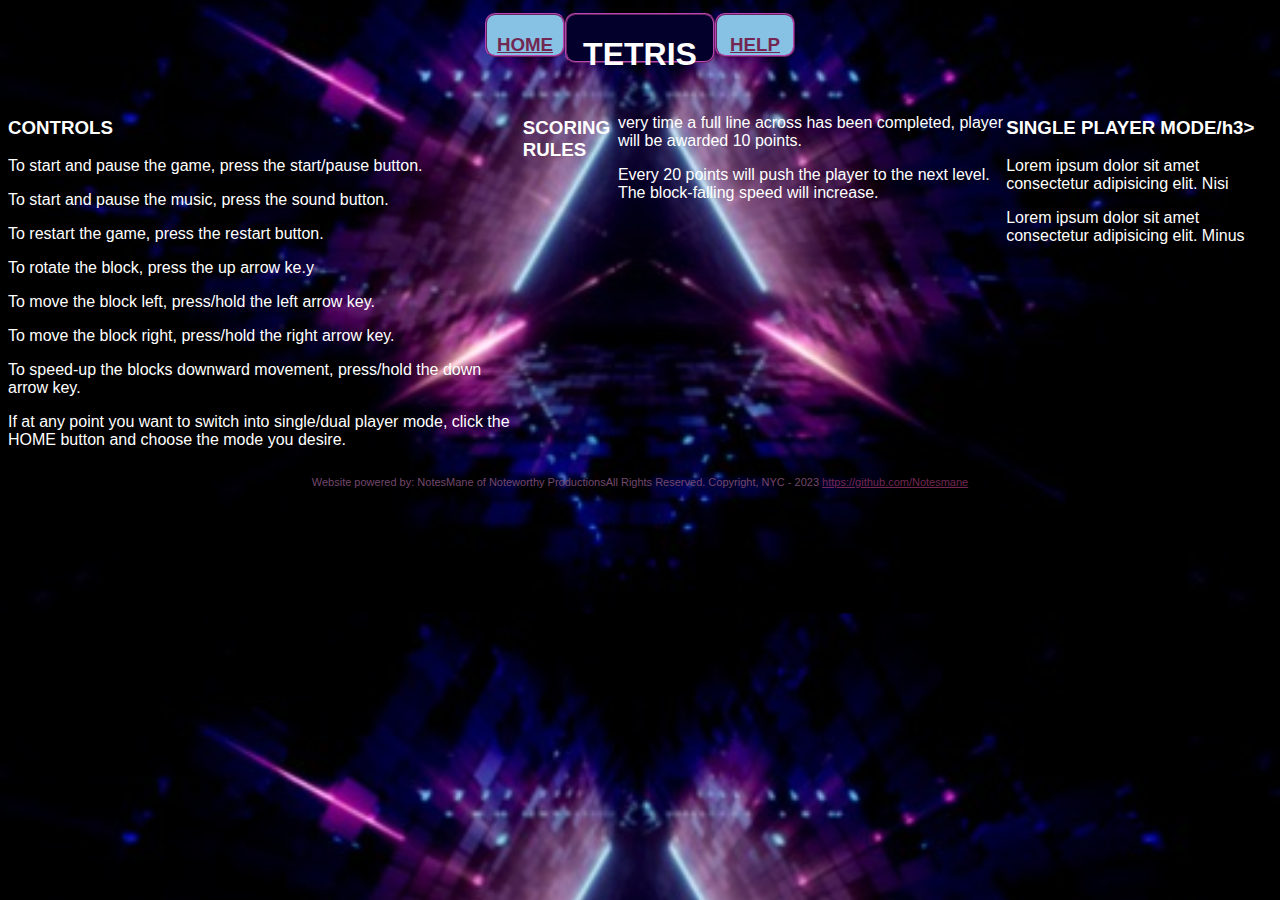
==== help.html @ 4ff6383f "Functional, still needs some more work" ====
<!DOCTYPE html>
<html lang="en">
<head>
    <meta charset="UTF-8">
    <meta name="viewport" content="width=device-width, initial-scale=1.0">
    <link rel="stylesheet" href="style1.css" />
    <title>Tetris Project - Help </title>
</head>
<body>
    <header>
        <div id="pageSelector">
            <h3><a href="index.html">HOME</a></h3>
        </div>
        <div id="titleDiv">
            <h1>TETRIS</h1>
        </div>
        <div id="pageSelector">
            <h3><a href="help.html">HELP</a></h3>
        </div>
    </header>
    <main>
        <section>
            <div>
                <h3>CONTROLS</h3>
            </div>
            <div>
                <p>To start and pause the game, press the start/pause button.</p>
                <p>To start and pause the music, press the sound button.</p>
                <p>To restart the game, press the restart button.</p>
                <p>To rotate the block, press the up arrow ke.y</p>
                <p>To move the block left, press/hold the left arrow key.</p>
                <p>To move the block right, press/hold the right arrow key.</p>
                <p>To speed-up the blocks downward movement, press/hold the down arrow key.</p>
                <p>If at any point you want to switch into single/dual player mode, click the HOME button and choose the mode you desire.</p>
            </div>
        </section>
            <div>
                <h3>SCORING RULES</h3>
            </div>
            <div>
                <p>very time a full line across has been completed, player will be awarded 10 points.</p>
                <p>Every 20 points will push the player to the next level. The block-falling speed will increase.</p>
            </div>
        <section>
            <div>
                <h3>SINGLE PLAYER MODE/h3>
            </div>
            <div>
                <p>Lorem ipsum dolor sit amet consectetur adipisicing elit. Nisi</p>
                <p>Lorem ipsum dolor sit amet consectetur adipisicing elit. Minus</p>
            </div>
        </section>
        <section>
        </section>
    </main>
    <footer>
        <div>
            <p>Website powered by: NotesMane of Noteworthy Productions</p>
            <br>
            <p>All Rights Reserved. Copyright, NYC - 2023 <a href="https://github.com/Notesmane" target="_blank">https://github.com/Notesmane</a> </p>
        </div>
    </footer>
</body>
</html>
---- style1.css ----
/* Box Model Hack */
* {
    box-sizing: border-box;
  }
  
  /* Clear fix hack */
  .clearfix:after {
       content: ".";
       display: block;
       clear: both;
       visibility: hidden;
       line-height: 0;
       height: 0;
  }
  
  .clear {
      clear: both;
  }
  
  /******************************************
  /* BASE STYLES
  /*******************************************/

html {
    /* height: 800px; */
    background-image: url('bkimage4.jpg');
    background-size: cover;
    background-position: center center;
    color: white;
}

main {
  display: flex;
  justify-content: center;
}

  body {
    font-family: 'Segoe UI', Tahoma, Geneva, Verdana, sans-serif
    /* 'Gill Sans', 'Gill Sans MT', Calibri, 'Trebuchet MS', sans-serif; */
  }

  a:link {
    color: white;
  }

  a:visited {
    color: white;
  }

  a:hover {
    color: white;
  }

  a:active{
    color: white;
  }
  
/* =========================================== HEADER CONTENT  */

  header {
    width: 100%;
    height: 50px;
    margin-bottom: 40px;
    padding: 5px;
    border: none;
    list-style: none;
    clear: both;
    display: flex;
    justify-content: center;
  }

  #titleDiv {
    padding: 10px 0px, 10px, 0px;
    margin: 0px, 20px, 0px, 20px;
    background-color: rgb(4, 0, 44);
    border: 2px ridge rgb(184,69, 178);
    border-radius: 10px;
    /* position: relative; */
    height: 50px;
    width: 150px;
    float: left;
    display: flex;
    justify-content: center;
  }

  #pageSelector {
    padding: 0px 0px 40px 0px;
    background-color: rgb(135, 193, 227);
    border: 2px ridge rgb(184,69, 178);
    border-radius: 10px;
    /* position: relative; */
    height: 20px;
    width: 80px;
    float: left;
    display: flex;
    justify-content: center;
  }

/* ============================================ BEGINNING OF MAIN CONTENT */

  #buttons {
    width: 184;
  }
/* 
  #bigTitleBox {
    background-color: rgb(4, 0, 44);
    width: 184px;
    height: 80px;
    border: 2px ridge rgb(184,69, 178);
    padding-top: 20px;
    text-align: center;
    float: left;
    display: flex;
    justify-content: center;
  }*/

  .fallingBlockGrid{
    background-color: rgb(4, 0, 44);/*#0F3442;*/
    width: 308px;
    height: 608px;
    border: 2px ridge rgb(184,69, 178);
    /* background-color: yellow; */
    display: flex; /*these two wrap the divs so they fit into their parent */
    flex-wrap: wrap;
    /* margin: 0px 0px, 50px, 0px; */
  }

  .fallingBlockGrid > div {
    height: 30px;
    width: 30px;
    /* border: .5px solid #144457; */
  }

  .tetros {
    background-color: red;
    border: 2px solid rgb(155,190, 220);
    border-style: inset;
    /* -moz-box-shadow: 2px 2px 8px 2px rgba(165,165,165,1); */
    border-radius: 3px;
  }

  .taken {
    border: 0px;
    /* background-color: red; */
  }

  /* #nextHeader {
    background-color: rgb(4, 0, 44);
    width: 184px;
    height: 44px;
    border: 2px ridge rgb(184,69, 178);
    border-style: groove;
    text-align: center;
    float: left;
    display: flex;
    justify-content: center;
    border-radius: 5px 5px 0px 0px;
  } */
  
  #nextBox {
    padding: 0px;
  }

  .next-block {           /*aka mini-grid */
    width: 184px;
    height: 184px;
    flex-wrap: wrap;
    display: flex;
    border: 2px ridge rgb(184,69, 178);
    background-color: rgb(4, 0, 44);
  }

  .next-block div {
    height: 30px;
    width: 30px;
    /* border: 2px ridge rgb(184,69, 178); */
  }

  #titleBoxes {
    background-color: rgba(4, 0, 44, .8);
    width: 184px;
    height: 44px;
    border: 4px ridge rgb(184,69, 178);
    /* text-align: center; */
    float: left;
    display: flex;
    justify-content: left;
    border-radius: 5px 5px 0px 0px;
    margin-bottom: 0px;
    padding: 10px 10px 10px 7px;
    /* padding: 0px 0px 70px 0px; */
  }

  
  #lowerBoxes {
    background-color: rgba(4, 0, 44, .7);
    width: 184px;
    height: 84px;
    border: 4px ridge rgb(184,69, 178);
    float: left;
    display: flex;
    justify-content: center;
  }

  section {

  }

  footer div {
    font-size: 11px;
    display: flex;
    justify-content: center;
    color: rgb(114, 71, 108);
  }

  a, a:link, a:visited {
    color: rgb(114, 39, 82);
  }
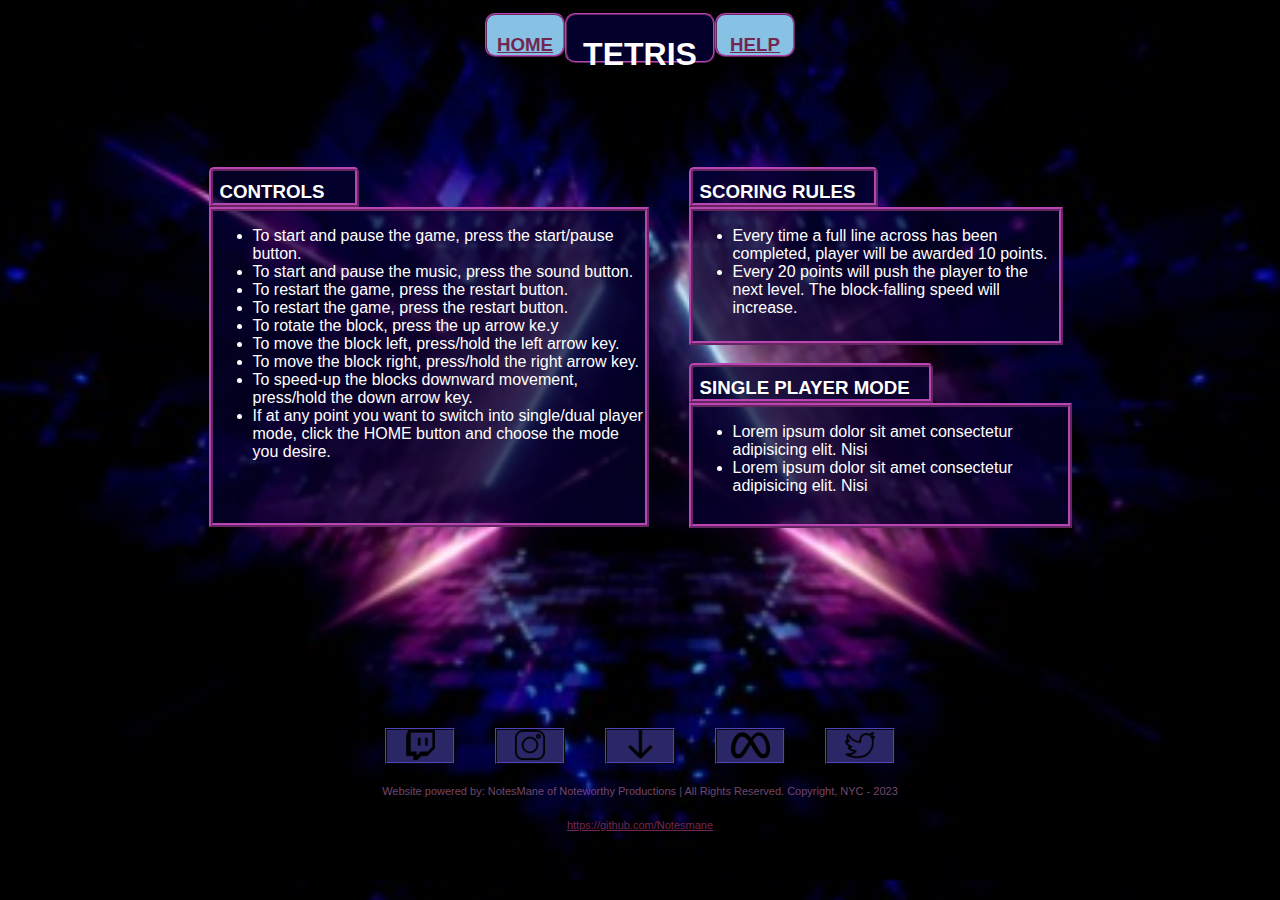
==== commit 27ff3aaa: "Close to Complete" ====
--- a/help.html
+++ b/help.html
@@ -3,7 +3,7 @@
 <head>
     <meta charset="UTF-8">
     <meta name="viewport" content="width=device-width, initial-scale=1.0">
-    <link rel="stylesheet" href="style1.css" />
+    <link rel="stylesheet" href="help.css" />
     <title>Tetris Project - Help </title>
 </head>
 <body>
@@ -20,44 +20,80 @@
     </header>
     <main>
         <section>
-            <div>
-                <h3>CONTROLS</h3>
+            <div id="controlsBox">
+                <h3 id="contolsTitleBox">CONTROLS</h3>
             </div>
-            <div>
-                <p>To start and pause the game, press the start/pause button.</p>
-                <p>To start and pause the music, press the sound button.</p>
-                <p>To restart the game, press the restart button.</p>
-                <p>To rotate the block, press the up arrow ke.y</p>
-                <p>To move the block left, press/hold the left arrow key.</p>
-                <p>To move the block right, press/hold the right arrow key.</p>
-                <p>To speed-up the blocks downward movement, press/hold the down arrow key.</p>
-                <p>If at any point you want to switch into single/dual player mode, click the HOME button and choose the mode you desire.</p>
-            </div>
-        </section>
-            <div>
-                <h3>SCORING RULES</h3>
-            </div>
-            <div>
-                <p>very time a full line across has been completed, player will be awarded 10 points.</p>
-                <p>Every 20 points will push the player to the next level. The block-falling speed will increase.</p>
-            </div>
-        <section>
-            <div>
-                <h3>SINGLE PLAYER MODE/h3>
-            </div>
-            <div>
-                <p>Lorem ipsum dolor sit amet consectetur adipisicing elit. Nisi</p>
-                <p>Lorem ipsum dolor sit amet consectetur adipisicing elit. Minus</p>
+            <div id="controlsLowerBox">
+                <ul>
+                    <li>To start and pause the game, press the start/pause button.</li>
+                    <li>To start and pause the music, press the sound button.</li>
+                    <li>To restart the game, press the restart button.</li>
+                    <li>To restart the game, press the restart button.</li>
+                    <li>To rotate the block, press the up arrow ke.y</li>
+                    <li>To move the block left, press/hold the left arrow key.</li>
+                    <li>To move the block right, press/hold the right arrow key.</li>
+                    <li>To speed-up the blocks downward movement, press/hold the down arrow key.</li>
+                    <li>If at any point you want to switch into single/dual player mode, click the HOME button and choose the mode you desire.</li>
+                </ul>
             </div>
         </section>
         <section>
+            <div id="rulesBox">
+                <h3 id="rulesTitleBox">SCORING RULES</h3>
+            </div>
+            <div id="rulesLowerBox">
+                <ul>
+                    <li>Every time a full line across has been completed, player will be awarded 10 points.</li>
+                    <li>Every 20 points will push the player to the next level. The block-falling speed will increase.</li>
+                </ul>
+            </div>
+            <div id="singleBox">
+                <h3 id="singleTitleBox">SINGLE PLAYER MODE</h3>
+            </div>
+            <div id="singleLowerBox">
+                <ul>
+                    <li>Lorem ipsum dolor sit amet consectetur adipisicing elit. Nisi</li>
+                    <li>Lorem ipsum dolor sit amet consectetur adipisicing elit. Nisi</li>
+                </ul>
+            </div>
         </section>
+        <!-- <section> -->
+        <!-- </section> -->
+
     </main>
     <footer>
         <div>
-            <p>Website powered by: NotesMane of Noteworthy Productions</p>
-            <br>
-            <p>All Rights Reserved. Copyright, NYC - 2023 <a href="https://github.com/Notesmane" target="_blank">https://github.com/Notesmane</a> </p>
+            <div id="webLinks">
+                <a href="https://www.twitch.tv/" target="_blank">
+                    <img src="./smallTwitch.png" alt="Twitch Button">
+                </a>
+            </div>
+            <div id="webLinks">
+                <a href="https://www.instagram.com/" target="_blank">
+                    <img src="./smallInstagram.png" alt="Instagram Button">
+                </a>
+            </div>
+            <div id="webLinks">
+                <a href="https://www.apple.com/app-store/" target="_blank">
+                    <img src="./smallDownload.png" alt="Download Button">
+                </a>
+            </div>
+            <div id="webLinks">
+                <a href="https://www.facebook.com/" target="_blank">
+                    <img src="./smallMeta.png" alt="Meta Button">
+                </a>
+            </div>
+            <div id="webLinks">
+                <a href="https://twitter.com/" target="_blank">
+                    <img src="./smallTwitter.png" alt="Twitter Button">
+                </a>
+            </div>
+        </div>
+        <div>
+            <p>Website powered by: NotesMane of Noteworthy Productions   |   All Rights Reserved. Copyright, NYC - 2023</p>
+        </div>
+        <div id="copyrights">
+            <p id="gitHub"><a href="https://github.com/Notesmane" target="_blank"> https://github.com/Notesmane</a></p>
         </div>
     </footer>
 </body>
--- a/help.css
+++ b/help.css
@@ -0,0 +1,281 @@
+/* Box Model Hack */
+* {
+    box-sizing: border-box;
+  }
+  
+  /* Clear fix hack */
+  .clearfix:after {
+       content: ".";
+       display: block;
+       clear: both;
+       visibility: hidden;
+       line-height: 0;
+       height: 0;
+  }
+  
+  .clear {
+      clear: both;
+  }
+  
+  /******************************************
+  /* BASE STYLES
+  /*******************************************/
+
+html {
+    /* height: 700px; */
+    background-image: url('bkimage4.jpg');
+    background-size: cover;
+    background-position: center center;
+    color: white;
+}
+
+main {
+  display: flex;
+  justify-content: center;
+  height: 550px;
+}
+
+  body {
+    font-family: 'Segoe UI', Tahoma, Geneva, Verdana, sans-serif
+    /* 'Gill Sans', 'Gill Sans MT', Calibri, 'Trebuchet MS', sans-serif; */
+  }
+
+  a:link {
+    color: white;
+  }
+
+  a:visited {
+    color: white;
+  }
+
+  a:hover {
+    color: white;
+  }
+
+  a:active{
+    color: white;
+  }
+  
+/* =========================================== HEADER CONTENT  */
+
+  header {
+    width: 100%;
+    height: 50px;
+    margin-bottom: 70px;
+    padding: 5px;
+    border: none;
+    list-style: none;
+    clear: both;
+    display: flex;
+    justify-content: center;
+  }
+
+  #titleDiv {
+    padding: 10px 0px, 10px, 0px;
+    margin: 0px, 20px, 0px, 20px;
+    background-color: rgb(4, 0, 44);
+    border: 2px ridge rgb(184,69, 178);
+    border-radius: 10px;
+    /* position: relative; */
+    height: 50px;
+    width: 150px;
+    float: left;
+    display: flex;
+    justify-content: center;
+  }
+
+  #pageSelector {
+    padding: 0px 0px 40px 0px;
+    background-color: rgb(135, 193, 227);
+    border: 2px ridge rgb(184,69, 178);
+    border-radius: 10px;
+    /* position: relative; */
+    height: 20px;
+    width: 80px;
+    float: left;
+    display: flex;
+    justify-content: center;
+  }
+
+/* ============================================ BEGINNING OF MAIN CONTENT */
+
+  #buttons {
+    width: 184;
+  }
+/* 
+  #bigTitleBox {
+    background-color: rgb(4, 0, 44);
+    width: 184px;
+    height: 80px;
+    border: 2px ridge rgb(184,69, 178);
+    padding-top: 20px;
+    text-align: center;
+    float: left;
+    display: flex;
+    justify-content: center;
+  }*/
+
+  .fallingBlockGrid{
+    background-color: rgb(4, 0, 44);/*#0F3442;*/
+    width: 308px;
+    height: 608px;
+    border: 2px ridge rgb(184,69, 178);
+    /* background-color: yellow; */
+    display: flex; /*these two wrap the divs so they fit into their parent */
+    flex-wrap: wrap;
+    /* margin: 0px 0px, 50px, 0px; */
+  }
+
+  .fallingBlockGrid > div {
+    height: 30px;
+    width: 30px;
+    /* border: .5px solid #144457; */
+  }
+
+  .tetros {
+    background-color: red;
+    border: 2px solid rgb(155,190, 220);
+    border-style: inset;
+    /* -moz-box-shadow: 2px 2px 8px 2px rgba(165,165,165,1); */
+    border-radius: 3px;
+  }
+
+  .taken {
+    border: 0px;
+    /* background-color: red; */
+  }
+
+  /* #nextHeader {
+    background-color: rgb(4, 0, 44);
+    width: 184px;
+    height: 44px;
+    border: 2px ridge rgb(184,69, 178);
+    border-style: groove;
+    text-align: center;
+    float: left;
+    display: flex;
+    justify-content: center;
+    border-radius: 5px 5px 0px 0px;
+  } */
+  
+  #nextBox {
+    padding: 0px;
+  }
+
+  .next-block {           /*aka mini-grid */
+    width: 184px;
+    height: 184px;
+    flex-wrap: wrap;
+    display: flex;
+    border: 2px ridge rgb(184,69, 178);
+    background-color: rgb(4, 0, 44);
+  }
+
+  .next-block div {
+    height: 30px;
+    width: 30px;
+    /* border: 2px ridge rgb(184,69, 178); */
+  }
+
+  #contolsTitleBox {
+    background-color: rgba(4, 0, 44, .8);
+    width: 150px;
+    height: 40px;
+    border: 4px ridge rgb(184,69, 178);
+    /* text-align: center; */
+    float: left;
+    display: flex;
+    justify-content: left;
+    border-radius: 5px 5px 0px 0px;
+    margin-bottom: 0px;
+    padding: 10px 10px 10px 7px;
+    /* padding: 0px 0px 70px 0px; */
+  }
+
+  #controlsLowerBox {
+    background-color: rgba(4, 0, 44, .7);
+    width: 440px;
+    height: 320px;
+    border: 4px ridge rgb(184,69, 178);
+    float: left;
+    display: flex;
+    justify-content: left;
+  }
+
+  #rulesTitleBox {
+    background-color: rgba(4, 0, 44, .8);
+    width: 189px;
+    height: 40px;
+    border: 4px ridge rgb(184,69, 178);
+    /* text-align: center; */
+    float: left;
+    display: flex;
+    justify-content: left;
+    border-radius: 5px 5px 0px 0px;
+    margin-bottom: 0px;
+    padding: 10px 10px 10px 7px;
+    /* padding: 0px 0px 70px 0px; */
+  }
+
+  #rulesLowerBox {
+    background-color: rgba(4, 0, 44, .7);
+    width: 374px;
+    height: 138px;
+    border: 4px ridge rgb(184,69, 178);
+    float: left;
+    display: flex;
+    justify-content: center;
+  }
+
+  #singleTitleBox {
+    background-color: rgba(4, 0, 44, .8);
+    width: 244px;
+    height: 40px;
+    border: 4px ridge rgb(184,69, 178);
+    /* text-align: center; */
+    float: left;
+    display: flex;
+    justify-content: left;
+    border-radius: 5px 5px 0px 0px;
+    margin-bottom: 0px;
+    padding: 10px 10px 10px 7px;
+    /* padding: 0px 0px 70px 0px; */
+  }
+
+  #singleLowerBox {
+    background-color: rgba(4, 0, 44, .7);
+    width: 383px;
+    height: 125px;
+    border: 4px ridge rgb(184,69, 178);
+    float: left;
+    display: flex;
+    justify-content: center;
+  }
+
+  section {
+    margin: 20px;
+  }
+
+  footer {
+    padding: 30px;
+  }
+
+  footer div {
+    font-size: 11px;
+    display: flex;
+    justify-content: center;
+    color: rgb(114, 71, 108);
+  }
+
+  a, a:link, a:visited {
+    color: rgb(114, 39, 82);
+  }
+
+  #webLinks {
+    background-color:  rgb(43, 38, 101);
+    margin: 20px 20px 10px 20px;
+    width: 70px;
+    display: flex;
+    justify-content: center;
+    border: 2px ridge rgb(43, 38, 101);
+  }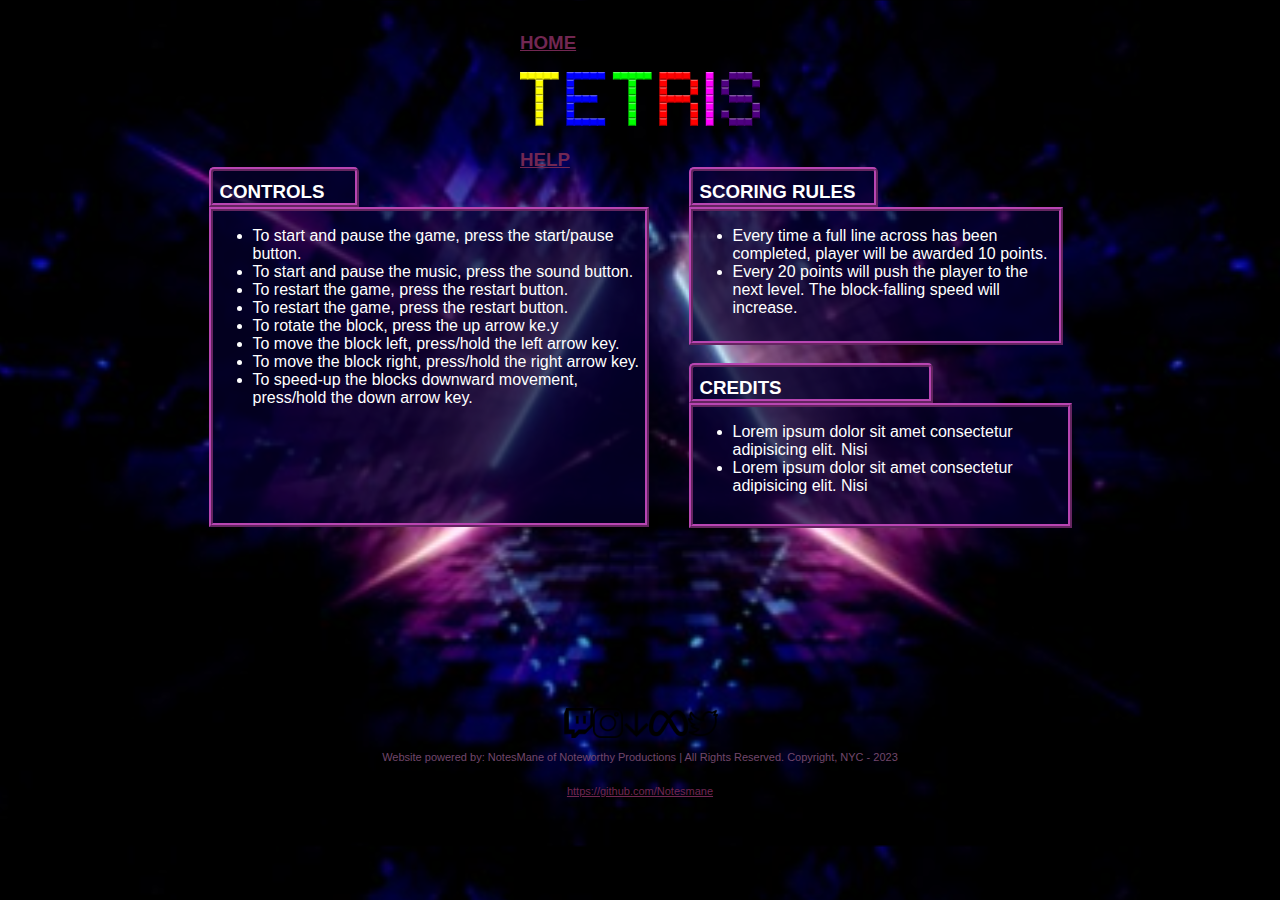
==== commit 4af1d2a8: "Final Commit for HW" ====
--- a/help.html
+++ b/help.html
@@ -8,14 +8,16 @@
 </head>
 <body>
     <header>
-        <div id="pageSelector">
-            <h3><a href="index.html">HOME</a></h3>
-        </div>
-        <div id="titleDiv">
-            <h1>TETRIS</h1>
-        </div>
-        <div id="pageSelector">
-            <h3><a href="help.html">HELP</a></h3>
+        <div>
+            <!-- <div id="titleLinks"> -->
+                <h3><a href="index.html">HOME</a></h3>
+            <!-- </div>
+            <div id="titleLinks"> -->
+                <img src="./tetrisLogo.png" alt="Tetris Logo">
+            <!-- </div>
+            <div id="titleLinks"> -->
+                <h3><a href="help.html">HELP</a></h3>
+            <!-- </div> -->
         </div>
     </header>
     <main>
@@ -33,7 +35,7 @@
                     <li>To move the block left, press/hold the left arrow key.</li>
                     <li>To move the block right, press/hold the right arrow key.</li>
                     <li>To speed-up the blocks downward movement, press/hold the down arrow key.</li>
-                    <li>If at any point you want to switch into single/dual player mode, click the HOME button and choose the mode you desire.</li>
+                    <!-- <li>If at any point you want to switch into single/dual player mode, click the HOME button and choose the mode you desire.</li> -->
                 </ul>
             </div>
         </section>
@@ -48,7 +50,7 @@
                 </ul>
             </div>
             <div id="singleBox">
-                <h3 id="singleTitleBox">SINGLE PLAYER MODE</h3>
+                <h3 id="singleTitleBox">CREDITS</h3>
             </div>
             <div id="singleLowerBox">
                 <ul>
@@ -63,27 +65,27 @@
     </main>
     <footer>
         <div>
-            <div id="webLinks">
+            <div class="webLinks">
                 <a href="https://www.twitch.tv/" target="_blank">
                     <img src="./smallTwitch.png" alt="Twitch Button">
                 </a>
             </div>
-            <div id="webLinks">
+            <div class="webLinks">
                 <a href="https://www.instagram.com/" target="_blank">
                     <img src="./smallInstagram.png" alt="Instagram Button">
                 </a>
             </div>
-            <div id="webLinks">
+            <div class="webLinks">
                 <a href="https://www.apple.com/app-store/" target="_blank">
                     <img src="./smallDownload.png" alt="Download Button">
                 </a>
             </div>
-            <div id="webLinks">
+            <div class="webLinks">
                 <a href="https://www.facebook.com/" target="_blank">
                     <img src="./smallMeta.png" alt="Meta Button">
                 </a>
             </div>
-            <div id="webLinks">
+            <div class="webLinks">
                 <a href="https://twitter.com/" target="_blank">
                     <img src="./smallTwitter.png" alt="Twitter Button">
                 </a>
